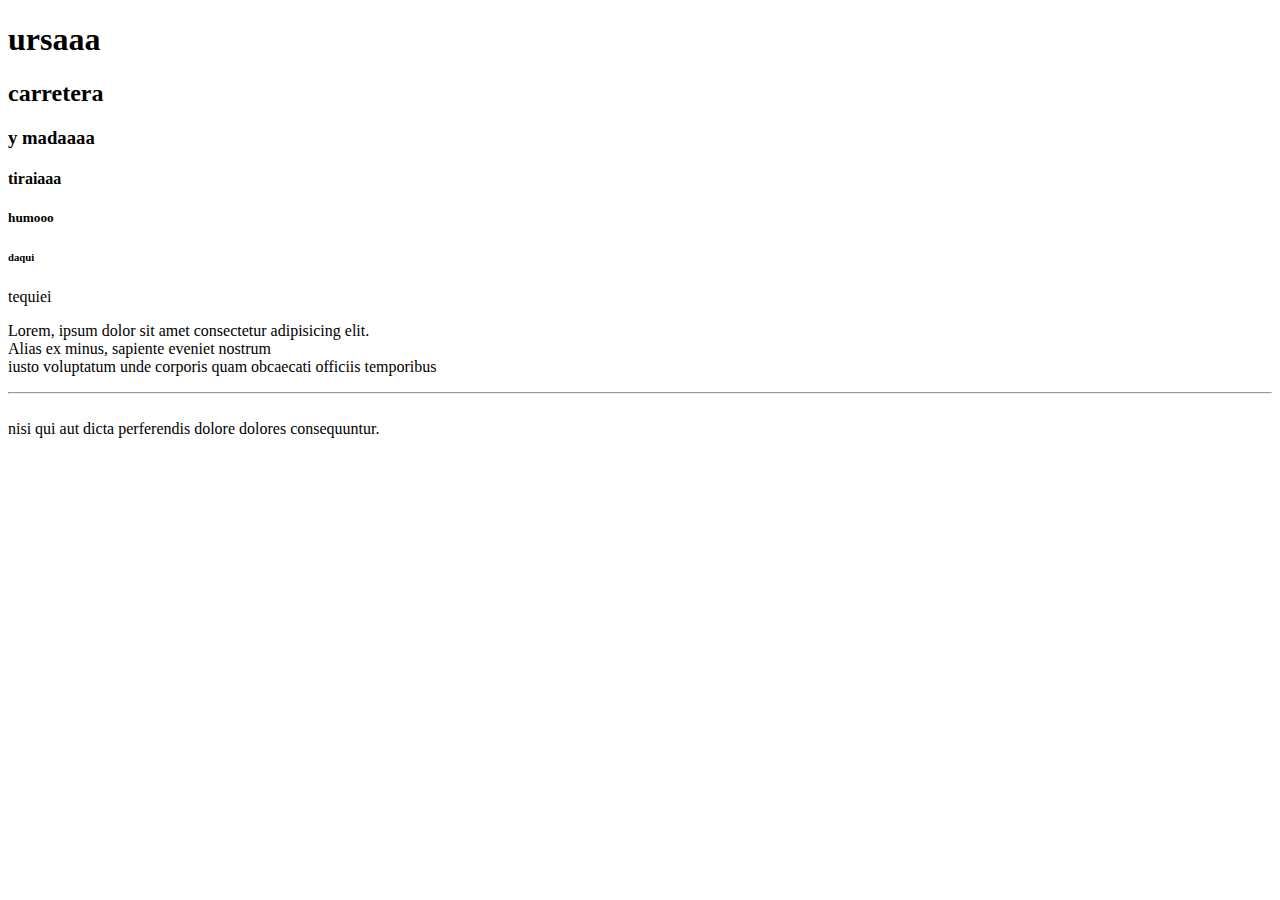
==== index.html @ fa73c62d "p, br, hr" ====
<!DOCTYPE html>
<html>
  <head>
    <meta charset="UTF-8" />
    <meta name="viewport" content="width=device-width, initial-scale=1.0" />
    <meta http-equiv="X-UA-Compatible" content="ie=edge" />
    <title>uwu</title>
  </head>
  <body>
    <h1>ursaaa</h1>
    <h2>carretera</h2>
    <h3>y madaaaa</h3>
    <h4>tiraiaaa</h4>
    <h5>humooo</h5>
    <h6>daqui</h6>
    <h7>tequiei</h7>
    <p>
      Lorem, ipsum dolor sit amet consectetur adipisicing elit. <br />
      Alias ex minus, sapiente eveniet nostrum <br />
      iusto voluptatum unde corporis quam obcaecati officiis temporibus <hr>
      <br />nisi qui aut dicta perferendis dolore dolores consequuntur.
    </p>
  </body>
</html>
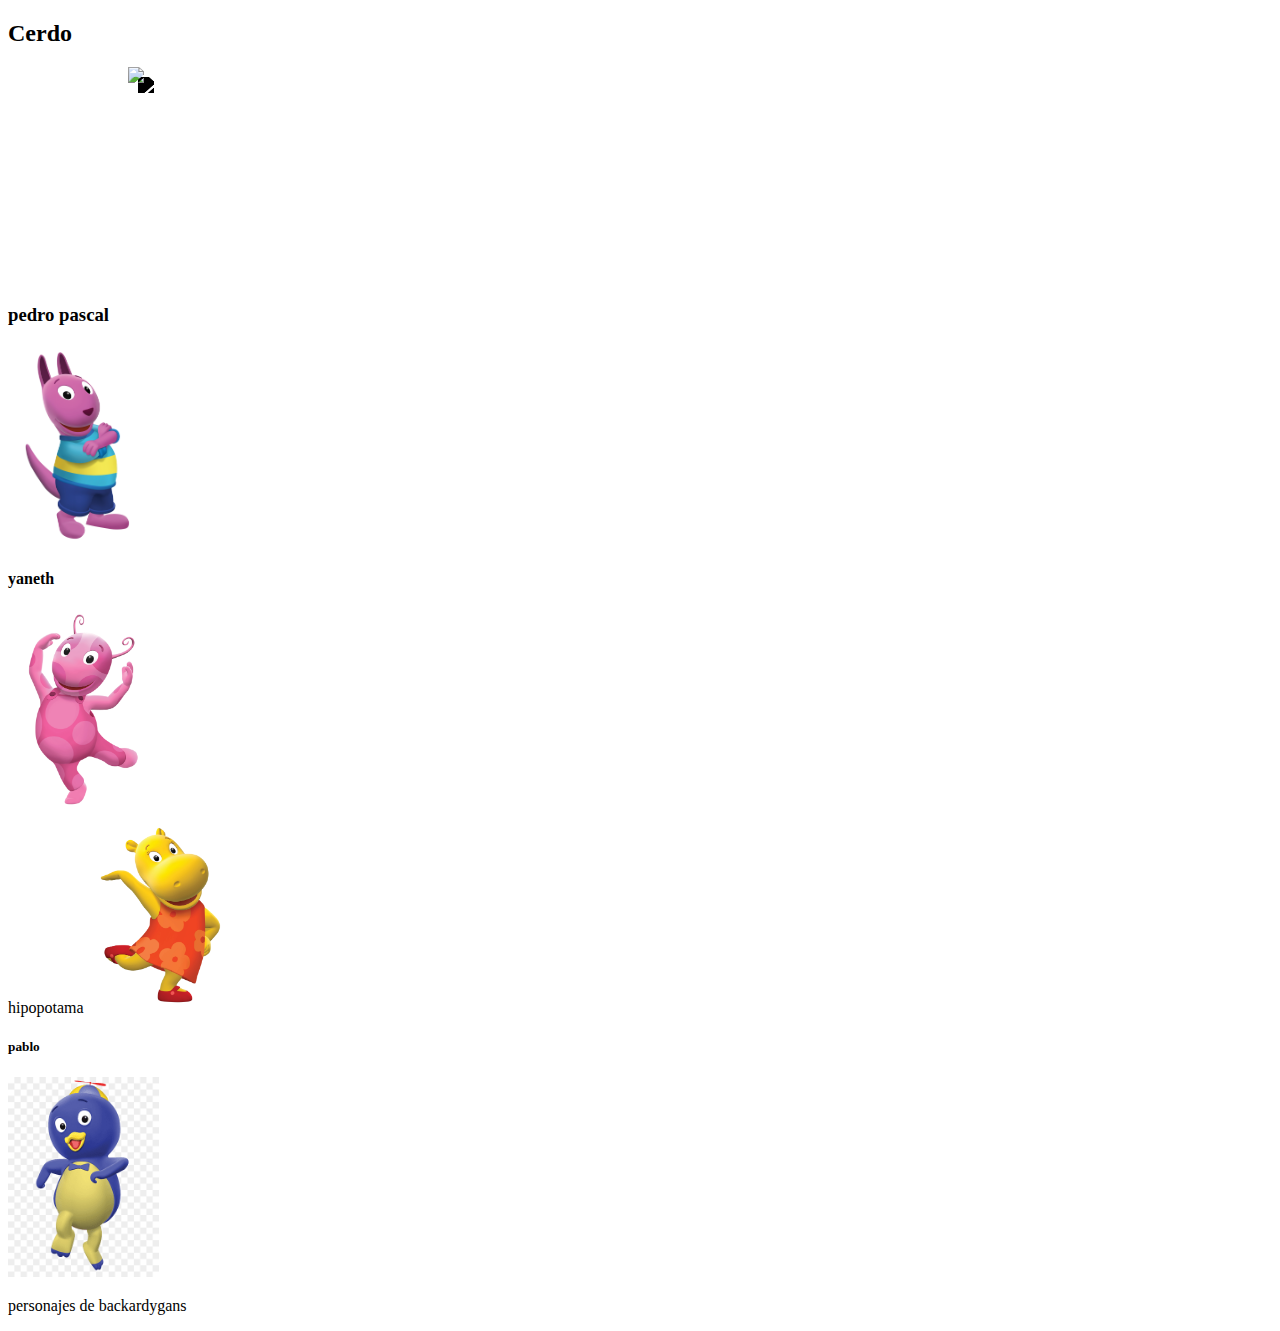
==== commit 5473e5a9: "Merge 1a8911b222e66a08753bdd7a45c3db44570cf7bb into 6b179526e45232a3529c38d060f90f9418c7999c" ====
--- a/index.html
+++ b/index.html
@@ -1,24 +1,33 @@
-<!DOCTYPE html>
-<html>
-  <head>
-    <meta charset="UTF-8" />
-    <meta name="viewport" content="width=device-width, initial-scale=1.0" />
-    <meta http-equiv="X-UA-Compatible" content="ie=edge" />
-    <title>uwu</title>
-  </head>
-  <body>
-    <h1>ursaaa</h1>
-    <h2>carretera</h2>
-    <h3>y madaaaa</h3>
-    <h4>tiraiaaa</h4>
-    <h5>humooo</h5>
-    <h6>daqui</h6>
-    <h7>tequiei</h7>
-    <p>
-      Lorem, ipsum dolor sit amet consectetur adipisicing elit. <br />
-      Alias ex minus, sapiente eveniet nostrum <br />
-      iusto voluptatum unde corporis quam obcaecati officiis temporibus <hr>
-      <br />nisi qui aut dicta perferendis dolore dolores consequuntur.
-    </p>
-  </body>
-</html>
+<!DOCTYPE html>
+<html>
+  <head>
+    <meta charset="UTF-8" />
+    <meta name="viewport" content="width=device-width, initial-scale=1.0" />
+    <meta http-equiv="X-UA-Compatible" content="ie=edge" />
+    <link rel="stylesheet" href="style.css">
+    <title>uwu</title>
+    <head> </head>
+
+
+  <body>
+    <h2 id="titulo">Cerdo</h2>
+    <img id="cerdo" src="imagenes/cerdo.jpg" widht="200px" height="200px" /> <br>
+
+    <h3 id="titulo">pedro pascal</h3>
+    <img id="pedro pascal" src="imagenes/morado.webp" widht="200px" height="200px" /> <br>
+
+    <h4 id="titulo">yaneth</h4>
+    <img id="yaneth" src="imagenes/rosada.png" widht="200px" height="200px" /> <br>
+
+    <h4id="titulo">hipopotama</h4>
+    <img id="hipopotama" src="imagenes/amarilla.webp" widht="200px" height="200px" /> <br>
+
+    <h5 id="titulo">pablo</h5>
+    <img id="pablo" src="imagenes/pablo.png" widht="200px" height="200px" /> <br>
+
+    <p>
+      personajes de backardygans
+    </p>
+  </body>
+</html>
+<body></body>
--- a/style.css
+++ b/style.css
@@ -0,0 +1,6 @@
+#cerdo {
+  display: block;
+  margin-left: 120px;
+  margin-right: auto;
+  filter: grayscale(0%) drop-shadow(10px 10px rgb(0, 0, 0));
+}
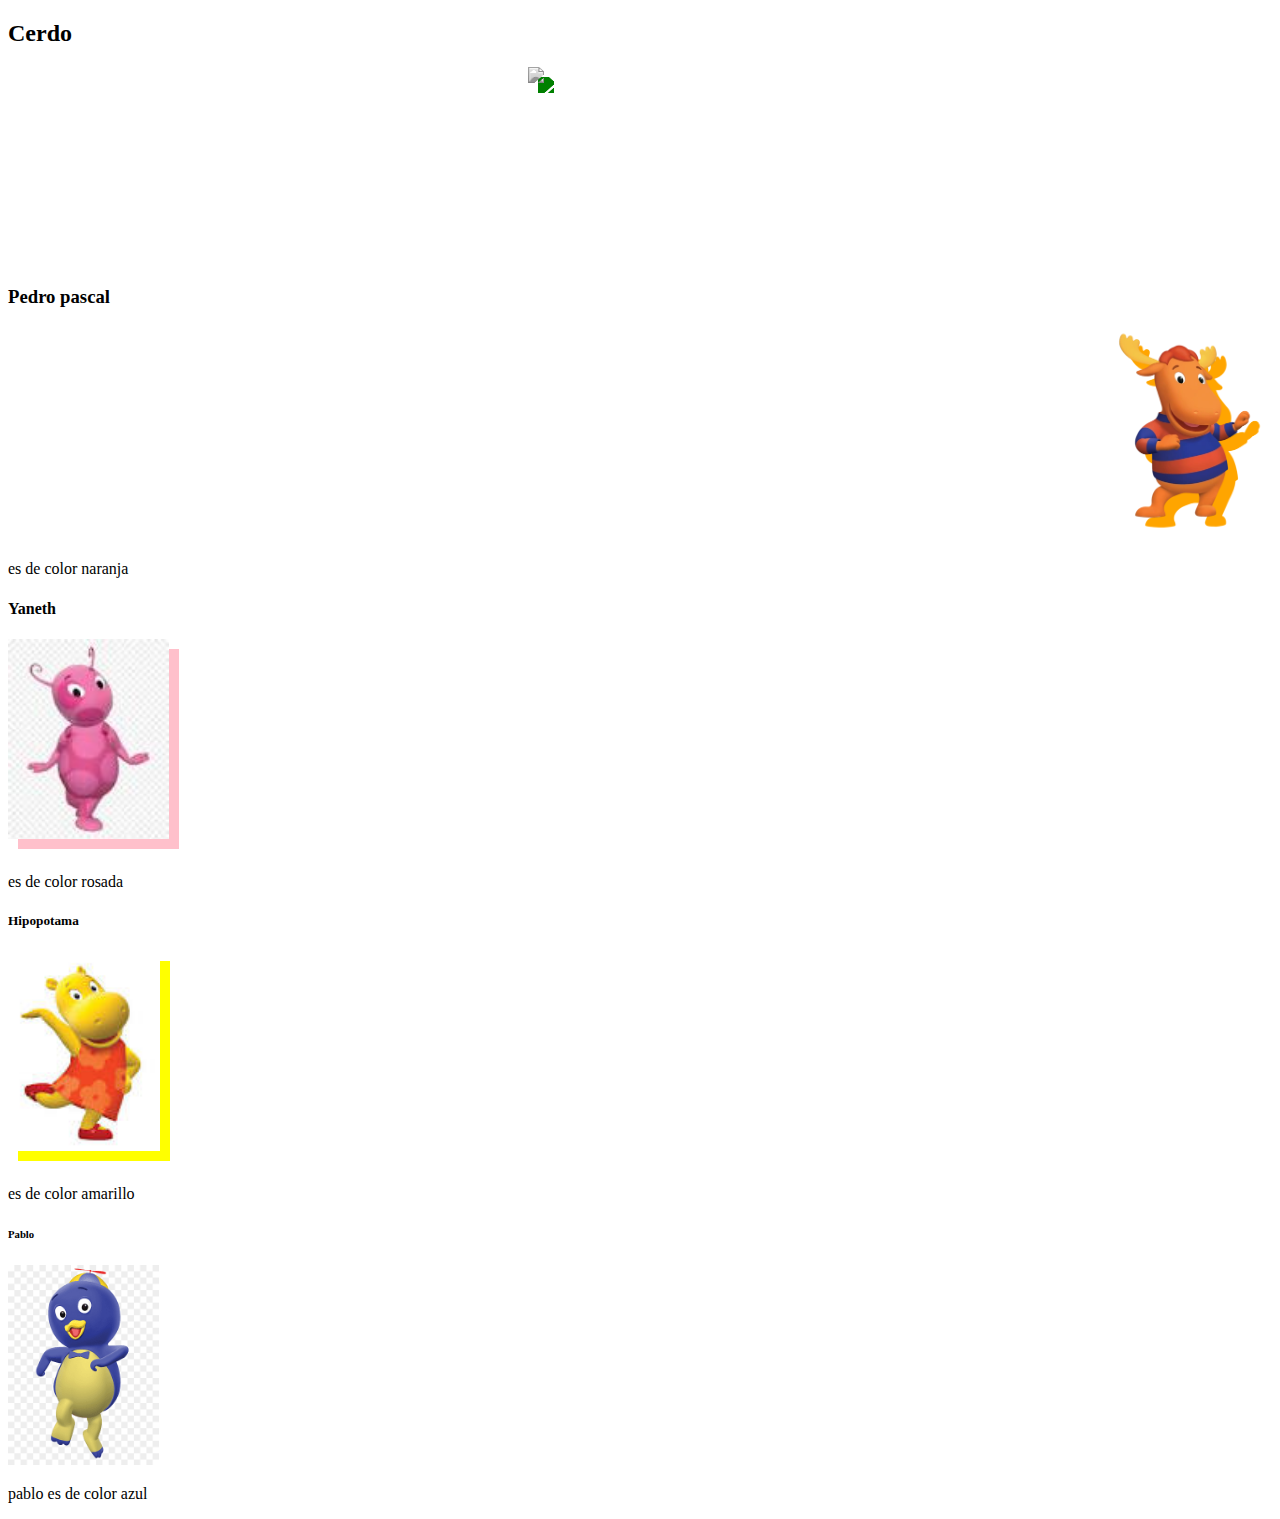
==== commit 3d8d89c1: "Tarea3" ====
--- a/index.html
+++ b/index.html
@@ -11,23 +11,29 @@
 
   <body>
     <h2 id="titulo">Cerdo</h2>
-    <img id="cerdo" src="imagenes/cerdo.jpg" widht="200px" height="200px" /> <br>
+    <img id="cerdo" src="imagenes/cerdo.jpg" widht="200px" height="200px" />
+    
 
-    <h3 id="titulo">pedro pascal</h3>
-    <img id="pedro pascal" src="imagenes/morado.webp" widht="200px" height="200px" /> <br>
-
-    <h4 id="titulo">yaneth</h4>
-    <img id="yaneth" src="imagenes/rosada.png" widht="200px" height="200px" /> <br>
-
-    <h4id="titulo">hipopotama</h4>
-    <img id="hipopotama" src="imagenes/amarilla.webp" widht="200px" height="200px" /> <br>
-
-    <h5 id="titulo">pablo</h5>
+    <h3 id="titulo">Pedro pascal</h3>
+    <img id="pascal" src="imagenes/naranja.webp" widht="200px" height="200px" /> <br>
+    <p>
+      es de color naranja
+    </p>
+    <h4 id="titulo">Yaneth</h4>
+    <img id="yaneth" src="imagenes/rosada.jpg" widht="200px" height="200px" /> <br>
+    <p>
+      es de color rosada
+    </p>
+    <h5 id="titulo">Hipopotama</h5>
+    <img id="hipopotama" src="imagenes/amarilla.jpg" widht="200px" height="200px" /> <br>
+    <p>
+      es de color amarillo
+    </p>
+    <h6 id="titulo">Pablo</h6>
     <img id="pablo" src="imagenes/pablo.png" widht="200px" height="200px" /> <br>
-
     <p>
-      personajes de backardygans
+      pablo es de color azul
     </p>
   </body>
 </html>
-<body></body>
+<body></body>--- a/style.css
+++ b/style.css
@@ -1,6 +1,21 @@
 #cerdo {
   display: block;
-  margin-left: 120px;
+  margin-left: 520px;
   margin-right: auto;
-  filter: grayscale(0%) drop-shadow(10px 10px rgb(0, 0, 0));
+  filter: grayscale(100%) drop-shadow(10px 10px green);
 }
+
+#yaneth {
+  display: block;
+  margin-right: auto;
+  filter: drop-shadow(10px 10px pink);
+}
+#pascal {
+  display: block;
+  margin-left: auto;
+  filter: drop-shadow(10px 10px orange);
+}
+#hipopotama {
+  display: block;
+  filter: drop-shadow(10px 10px yellow);
+}
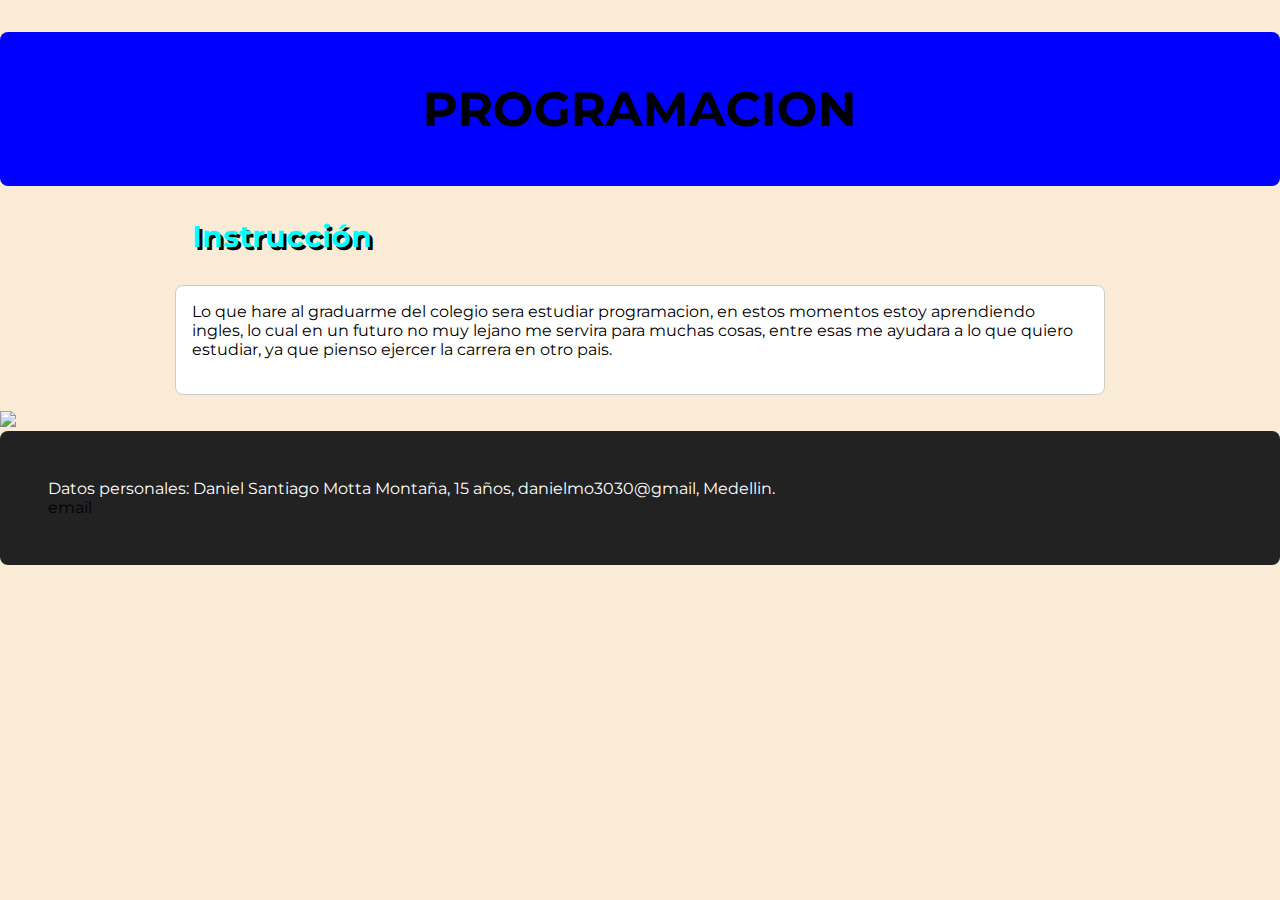
==== commit 163011aa: "Acumulativa hola" ====
--- a/index.html
+++ b/index.html
@@ -1,39 +1,45 @@
 <!DOCTYPE html>
 <html>
   <head>
-    <meta charset="UTF-8" />
-    <meta name="viewport" content="width=device-width, initial-scale=1.0" />
-    <meta http-equiv="X-UA-Compatible" content="ie=edge" />
-    <link rel="stylesheet" href="style.css">
-    <title>uwu</title>
-    <head> </head>
+    <meta charset="utf-8" />
+    <link rel="preconnect" href="https://fonts.googleapis.com" />
+    <link rel="preconnect" href="https://fonts.gstatic.com" crossorigin />
+    <link
+      href="https://fonts.googleapis.com/css2?family=Montserrat:wght@400;700&display=swap"
+      rel="stylesheet"
+    />
+    <link rel="stylesheet" href="style.css" />
+    <title>Evaluación acumulativa</title>
+  </head>
 
+  <header>
+    <h1>PROGRAMACION</h1>
+  </header>
+  <body>
+    <h3>Instrucción</h3>
+    <p>
+      Lo que hare al graduarme del colegio sera estudiar programacion, en estos
+      momentos estoy aprendiendo ingles, lo cual en un futuro no muy lejano me
+      servira para muchas cosas, entre esas me ayudara a lo que quiero estudiar,
+      ya que pienso ejercer la carrera en otro pais.
+      <br /><br />
+    </p>
 
-  <body>
-    <h2 id="titulo">Cerdo</h2>
-    <img id="cerdo" src="imagenes/cerdo.jpg" widht="200px" height="200px" />
-    
+<img
+    id="programacion"
+    src="https://assets.bedu.org/images/top-lenguajes-programacion-2021.jpg?w=1200"
+    widht="200px"
+    height="200px"
+  />
 
-    <h3 id="titulo">Pedro pascal</h3>
-    <img id="pascal" src="imagenes/naranja.webp" widht="200px" height="200px" /> <br>
-    <p>
-      es de color naranja
-    </p>
-    <h4 id="titulo">Yaneth</h4>
-    <img id="yaneth" src="imagenes/rosada.jpg" widht="200px" height="200px" /> <br>
-    <p>
-      es de color rosada
-    </p>
-    <h5 id="titulo">Hipopotama</h5>
-    <img id="hipopotama" src="imagenes/amarilla.jpg" widht="200px" height="200px" /> <br>
-    <p>
-      es de color amarillo
-    </p>
-    <h6 id="titulo">Pablo</h6>
-    <img id="pablo" src="imagenes/pablo.png" widht="200px" height="200px" /> <br>
-    <p>
-      pablo es de color azul
-    </p>
   </body>
+  
+
+  <footer>
+   Datos personales: Daniel Santiago Motta Montaña, 15 años, danielmo3030@gmail, Medellin.
+    <br />
+    <a href="danielmo3030@gmail.com">email</a>
+  </footer>
 </html>
-<body></body>+
+</body>--- a/style.css
+++ b/style.css
@@ -1,21 +1,100 @@
-#cerdo {
-  display: block;
-  margin-left: 520px;
-  margin-right: auto;
-  filter: grayscale(100%) drop-shadow(10px 10px green);
+html {
+  font-family: "Montserrat", sans-serif;
 }
 
-#yaneth {
-  display: block;
+body {
+  margin: 0;
+  background-color: antiquewhite;
+}
+
+header h1 {
+  background-color: blue;
+  color: black;
+  padding: 3rem 2rem;
+  font-size: 3rem;
+  text-align: center;
+  border-radius: 0.5rem;
+}
+
+h2 {
+  font-size: 2.5rem;
+  width: 70%;
+  margin-left: auto;
   margin-right: auto;
-  filter: drop-shadow(10px 10px pink);
 }
-#pascal {
-  display: block;
+
+h3 {
+  font-size: 2rem;
+  width: 70%;
   margin-left: auto;
-  filter: drop-shadow(10px 10px orange);
+  margin-right: auto;
 }
-#hipopotama {
-  display: block;
-  filter: drop-shadow(10px 10px yellow);
+
+h4 {
+  font-size: 1.5rem;
+  width: 70%;
+  margin-left: auto;
+  margin-right: auto;
 }
+
+h5 {
+  font-size: 1rem;
+  width: 70%;
+  margin-left: auto;
+  margin-right: auto;
+}
+
+body p {
+  transition: all 0.3s ease;
+  background-color: #fff;
+  margin: 1rem 0;
+  border-radius: 0.5rem;
+  padding: 1rem 1rem;
+  cursor: pointer;
+  border: 1px solid #ccc;
+  width: 70%;
+  margin-left: auto;
+  margin-right: auto;
+}
+
+body p:hover {
+  box-shadow: 0 0.1rem 0.4rem rgba(0, 0, 0, 0.3);
+}
+
+footer {
+  background-color: #222;
+  padding: 3rem;
+  color: white;
+  border-radius: 0.5rem;
+}
+
+footer p {
+  margin: 0;
+}
+
+footer a {
+  transition: color 0.3s ease;
+  color: black;
+  text-decoration: none;
+}
+
+footer a:hover {
+  color: cornflowerblue;
+}
+
+/* Go from zero to full opacity */
+@keyframes fadeEffect {
+  from {
+    opacity: 0;
+  }
+  to {
+    opacity: 1;
+  }
+}
+h3{
+  color: aqua;
+  font-size: 30px;
+  text-align: right
+  background-color: rgb(255, 255, 255);
+  text-shadow: 3px 3px black;
+}